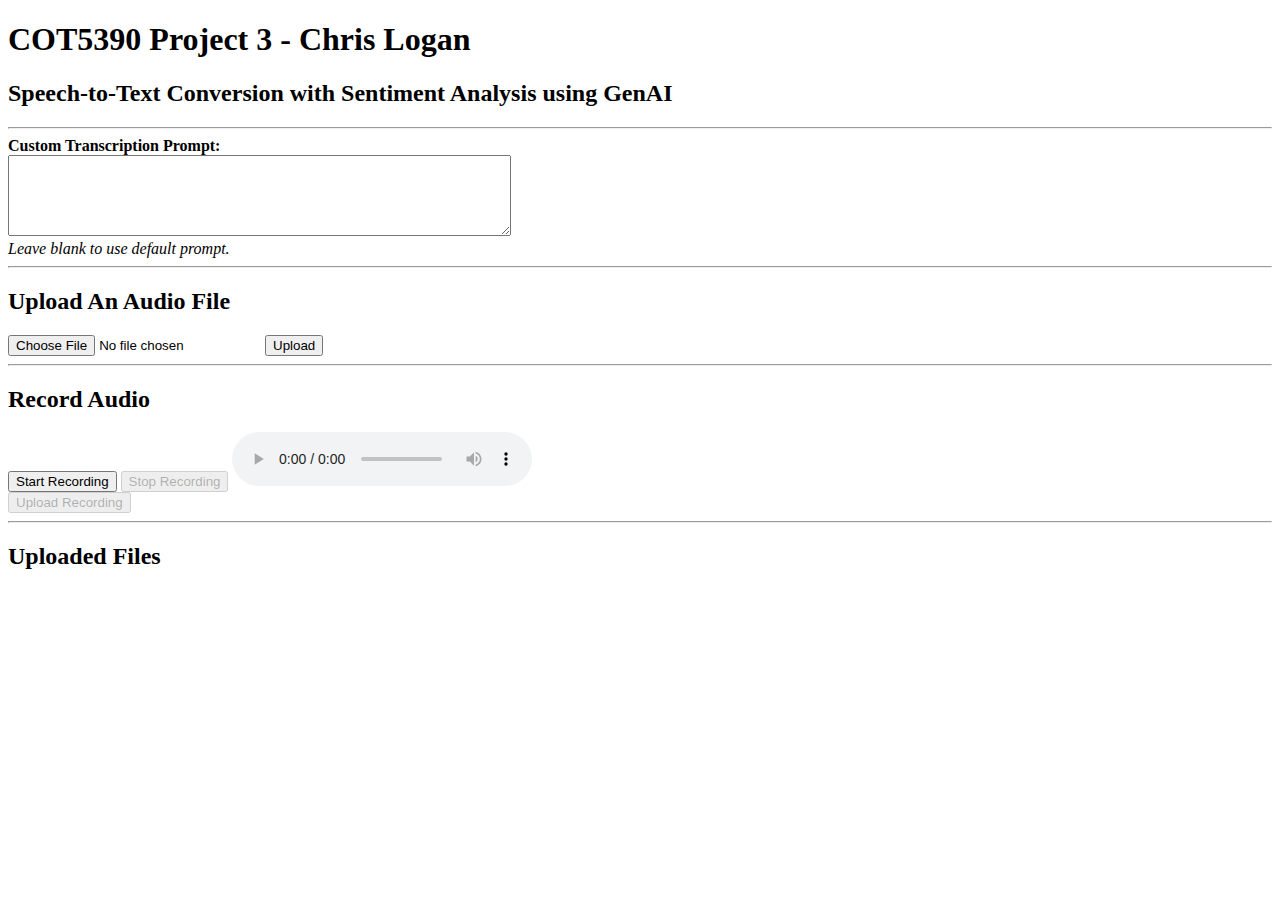
==== templates/index.html @ c4c0b930 "Testing vertexai integration" ====
<!DOCTYPE html>
<html lang="en">
<head>
    <meta charset="UTF-8">
    <meta name="viewport" content="width=device-width, initial-scale=1.0">
    <title>COT 5930 Project 3 - Chris Logan</title>
    <link rel="stylesheet" href="../static/styles.css">
    <meta http-equiv="Cache-Control" content="no-store, no-cache, must-revalidate">
    <meta http-equiv="Pragma" content="no-cache">
    <meta http-equiv="Expires" content="0">
</head>
<body>
 <h1>COT5390 Project 3 - Chris Logan</h1>
    <h2>Speech-to-Text Conversion with Sentiment Analysis using GenAI</h2>
     <div id="overlay">
        <div id="spinner"></div>
    </div>
    <audio id="responseAudioPlayback" hidden></audio>
    <hr>
    <b><label for="prompt">Custom Transcription Prompt:</label></b><br>
    <textarea id="prompt" rows="5" cols="60" placeholder=""></textarea><br>
    <i>Leave blank to use default prompt.</i>
    <hr>
    <!-- Audio file upload form -->
    <h2>Upload An Audio File</h2>
    <input type="file" id="audioFileInput" accept=".mp3, .wav, .ogg, .m4a">
    <button id="uploadFileBtn">Upload</button>

    <hr>
    <h2>Record Audio</h2>
    <!-- Audio recorder interface -->
    <button id="startRecord">Start Recording</button>
    <button id="stopRecord" disabled>Stop Recording</button>
    <audio id="audioPlayback" controls></audio>
    <br>
    <button id="uploadRecord" disabled>Upload Recording</button>

    <hr>
    <h2>Uploaded Files</h2>
    <div id="fileList">Loading files...</div>
    <script src="../static/app.js"></script>
</body>
</html>
---- static/styles.css ----
/* Full-screen overlay */
#overlay {
    position: fixed;
    top: 0;
    left: 0;
    width: 100%;
    height: 100%;
    background: rgba(0, 0, 0, 0.5); /* Semi-transparent background */
    display: flex;
    justify-content: center;
    align-items: center;
    z-index: 9999; /* Ensure it appears above other content */
    display: none; /* Hidden by default */
}

/* Spinner graphic */
#spinner {
    border: 8px solid rgba(255, 255, 255, 0.3); /* Light border */
    border-top: 8px solid white; /* White top border */
    border-radius: 50%;
    width: 60px;
    height: 60px;
    animation: spin 1s linear infinite; /* Rotation animation */
}

/* Keyframes for the spin animation */
@keyframes spin {
    0% { transform: rotate(0deg); }
    100% { transform: rotate(360deg); }
}
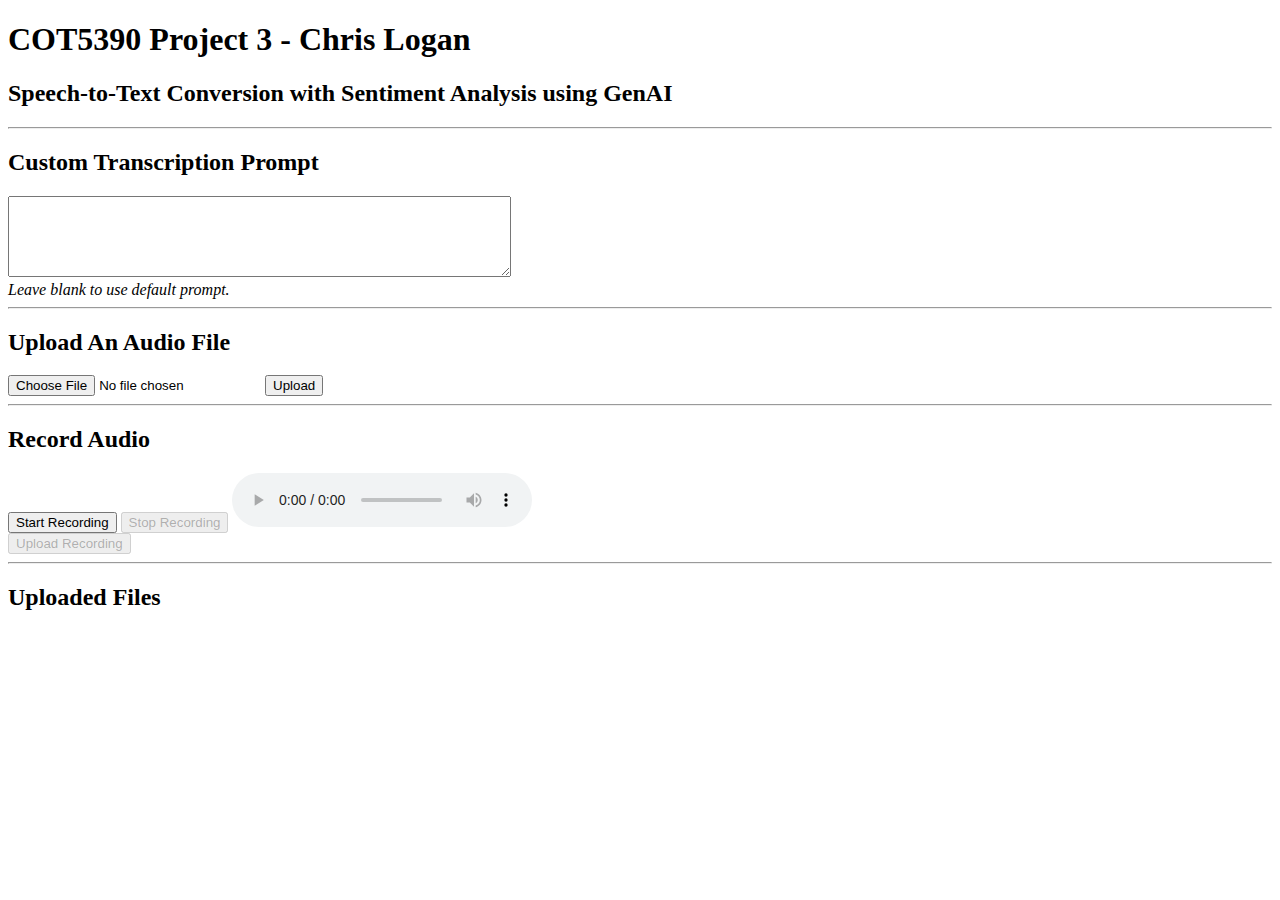
==== commit 76955db5: "Testing vertexai integration" ====
--- a/templates/index.html
+++ b/templates/index.html
@@ -17,7 +17,7 @@
     </div>
     <audio id="responseAudioPlayback" hidden></audio>
     <hr>
-    <b><label for="prompt">Custom Transcription Prompt:</label></b><br>
+    <h2>Custom Transcription Prompt</h2>
     <textarea id="prompt" rows="5" cols="60" placeholder=""></textarea><br>
     <i>Leave blank to use default prompt.</i>
     <hr>
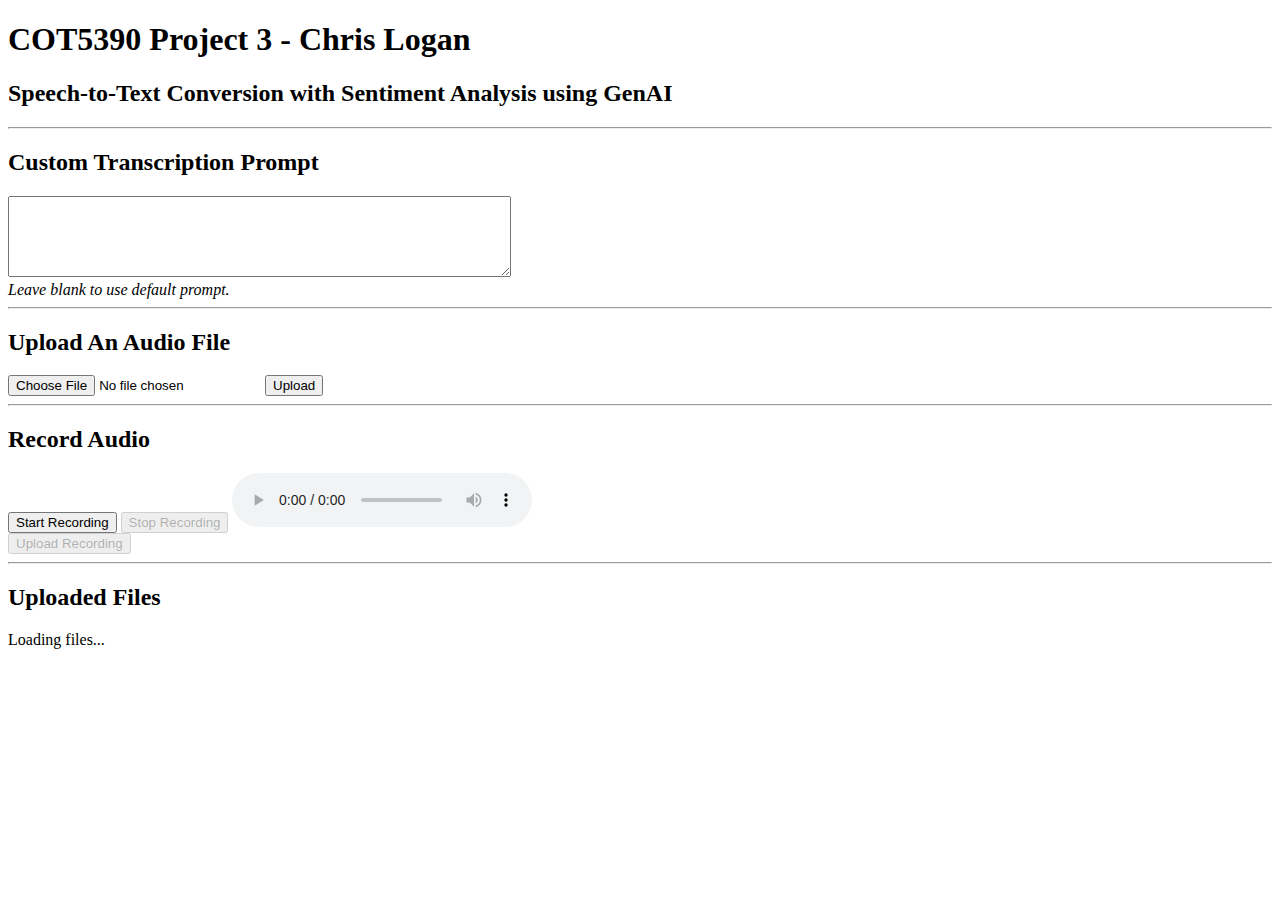
==== commit 22dd4200: "Testing vertexai integration" ====
--- a/templates/index.html
+++ b/templates/index.html
@@ -24,16 +24,16 @@
     <!-- Audio file upload form -->
     <h2>Upload An Audio File</h2>
     <input type="file" id="audioFileInput" accept=".mp3, .wav, .ogg, .m4a">
-    <button id="uploadFileBtn">Upload</button>
+    <button id="uploadFile">Upload</button>
 
     <hr>
     <h2>Record Audio</h2>
     <!-- Audio recorder interface -->
-    <button id="startRecord">Start Recording</button>
-    <button id="stopRecord" disabled>Stop Recording</button>
+    <button id="startRecording">Start Recording</button>
+    <button id="stopRecording" disabled>Stop Recording</button>
     <audio id="audioPlayback" controls></audio>
     <br>
-    <button id="uploadRecord" disabled>Upload Recording</button>
+    <button id="uploadRecording" disabled>Upload Recording</button>
 
     <hr>
     <h2>Uploaded Files</h2>
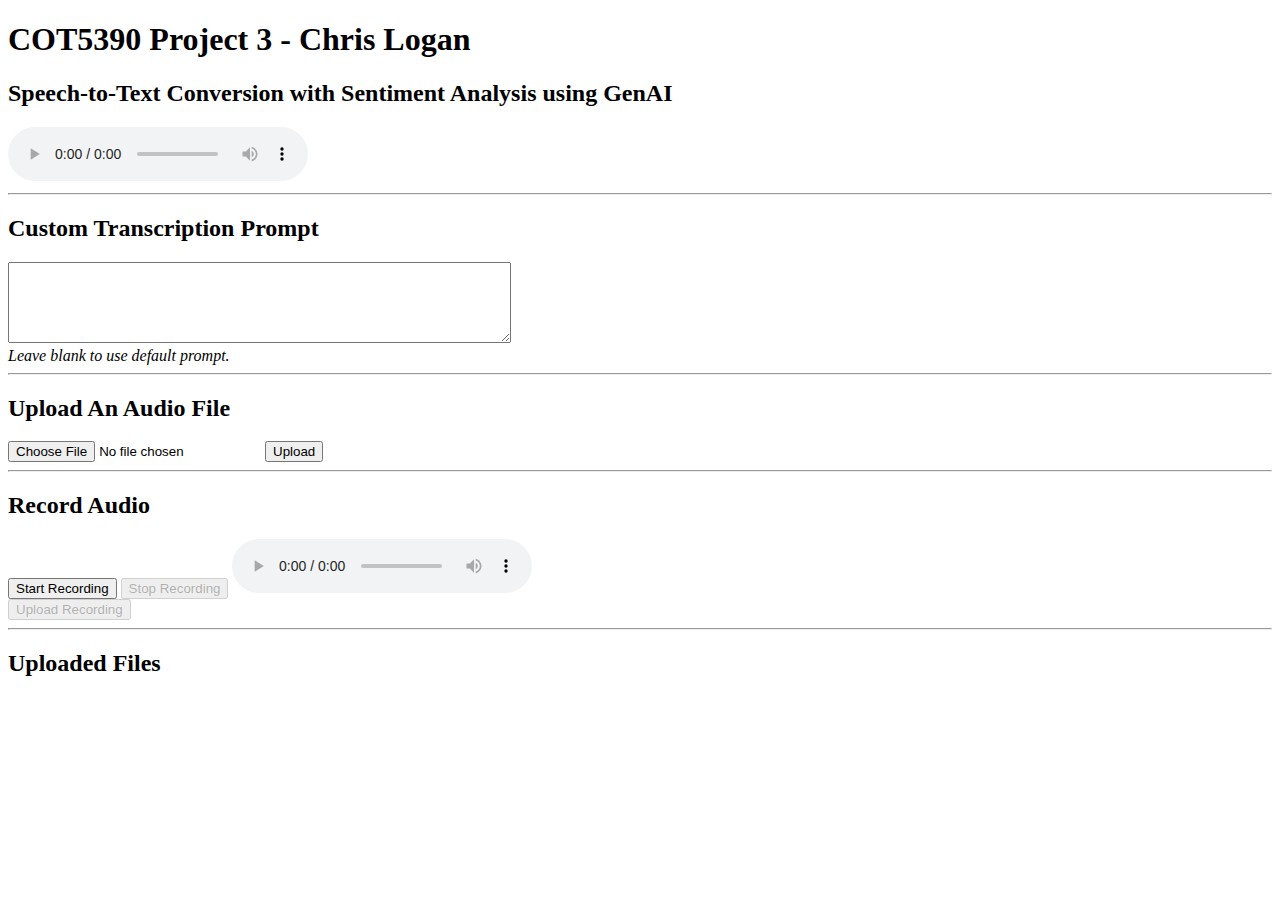
==== commit fe2dc207: "Made response audio playback visual." ====
--- a/templates/index.html
+++ b/templates/index.html
@@ -15,7 +15,7 @@
      <div id="overlay">
         <div id="spinner"></div>
     </div>
-    <audio id="responseAudioPlayback" hidden></audio>
+    <audio id="responseAudioPlayback" controls></audio>
     <hr>
     <h2>Custom Transcription Prompt</h2>
     <textarea id="prompt" rows="5" cols="60" placeholder=""></textarea><br>
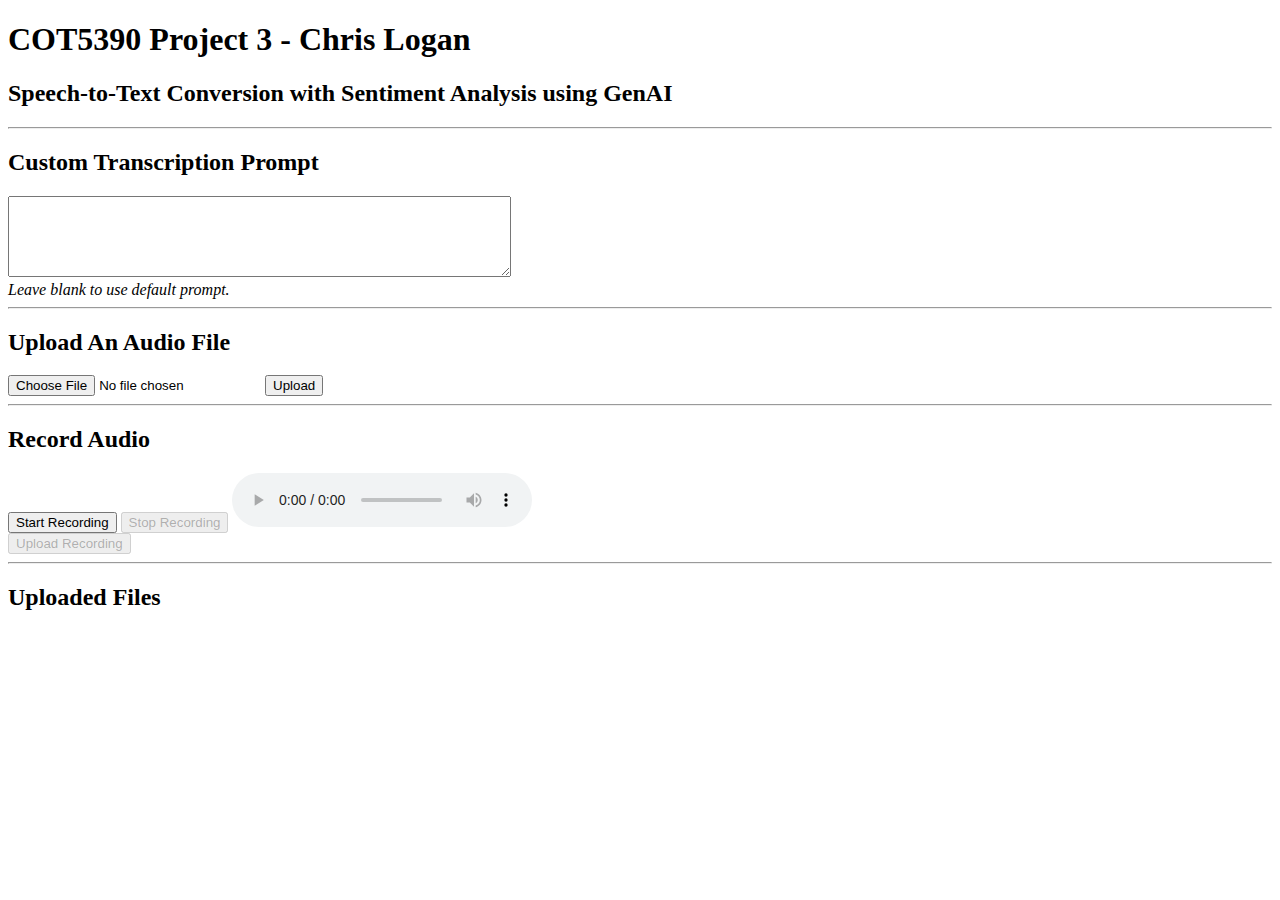
==== commit 8982d00e: "Made response audio playback visual." ====
--- a/templates/index.html
+++ b/templates/index.html
@@ -15,7 +15,7 @@
      <div id="overlay">
         <div id="spinner"></div>
     </div>
-    <audio id="responseAudioPlayback" controls></audio>
+    <audio id="responseAudioPlayback" hidden></audio>
     <hr>
     <h2>Custom Transcription Prompt</h2>
     <textarea id="prompt" rows="5" cols="60" placeholder=""></textarea><br>
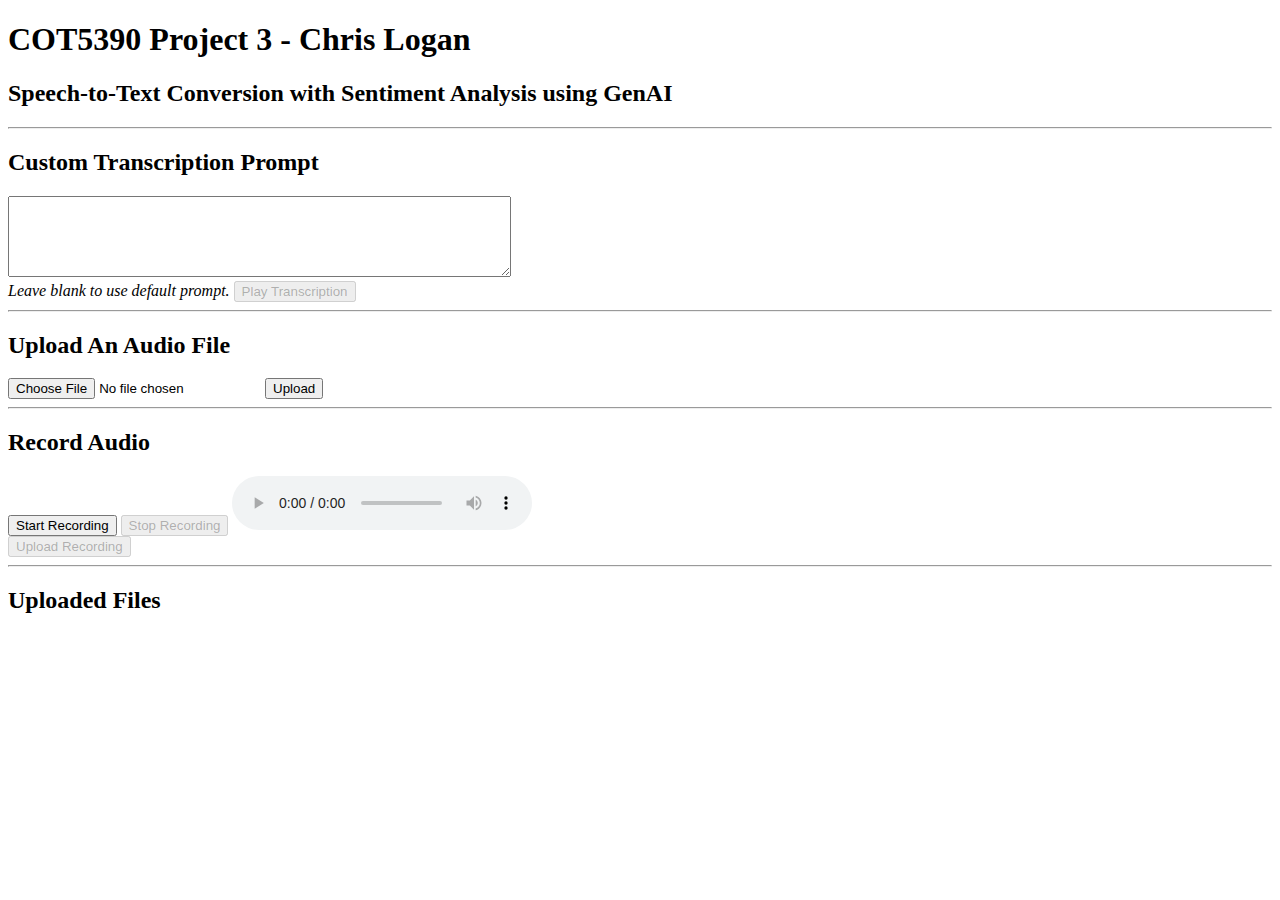
==== commit 9517ee85: "Added play transcription button" ====
--- a/templates/index.html
+++ b/templates/index.html
@@ -20,12 +20,12 @@
     <h2>Custom Transcription Prompt</h2>
     <textarea id="prompt" rows="5" cols="60" placeholder=""></textarea><br>
     <i>Leave blank to use default prompt.</i>
+    <button id="playTranscription" disabled>Play Transcription</button>
     <hr>
     <!-- Audio file upload form -->
     <h2>Upload An Audio File</h2>
     <input type="file" id="audioFileInput" accept=".mp3, .wav, .ogg, .m4a">
     <button id="uploadFile">Upload</button>
-
     <hr>
     <h2>Record Audio</h2>
     <!-- Audio recorder interface -->
@@ -34,7 +34,6 @@
     <audio id="audioPlayback" controls></audio>
     <br>
     <button id="uploadRecording" disabled>Upload Recording</button>
-
     <hr>
     <h2>Uploaded Files</h2>
     <div id="fileList">Loading files...</div>
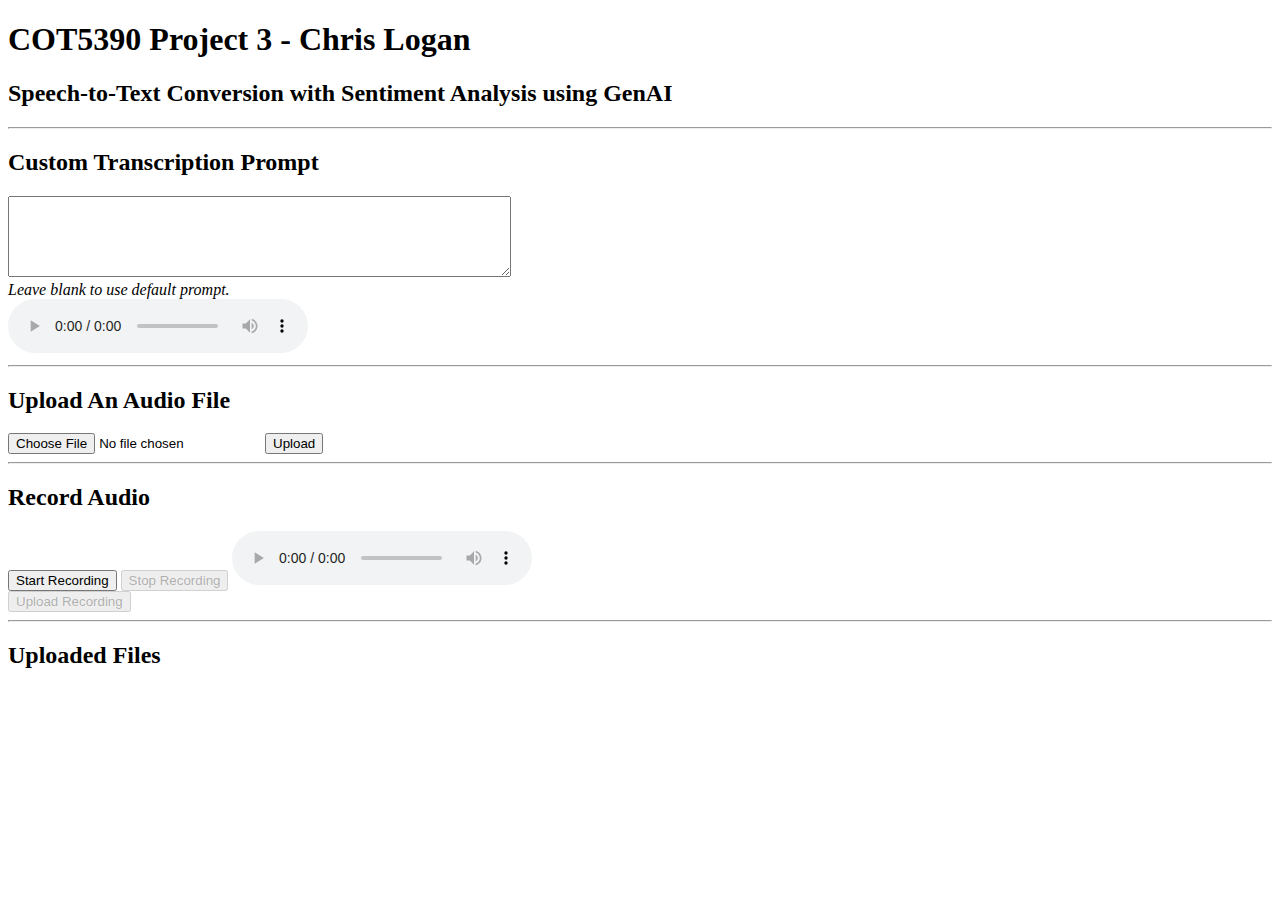
==== commit c616917f: "Added play transcription button" ====
--- a/templates/index.html
+++ b/templates/index.html
@@ -15,12 +15,11 @@
      <div id="overlay">
         <div id="spinner"></div>
     </div>
-    <audio id="responseAudioPlayback" hidden></audio>
     <hr>
     <h2>Custom Transcription Prompt</h2>
     <textarea id="prompt" rows="5" cols="60" placeholder=""></textarea><br>
-    <i>Leave blank to use default prompt.</i>
-    <button id="playTranscription" disabled>Play Transcription</button>
+    <i>Leave blank to use default prompt.</i><br>
+    <audio id="responseAudioPlayback" controls></audio>
     <hr>
     <!-- Audio file upload form -->
     <h2>Upload An Audio File</h2>
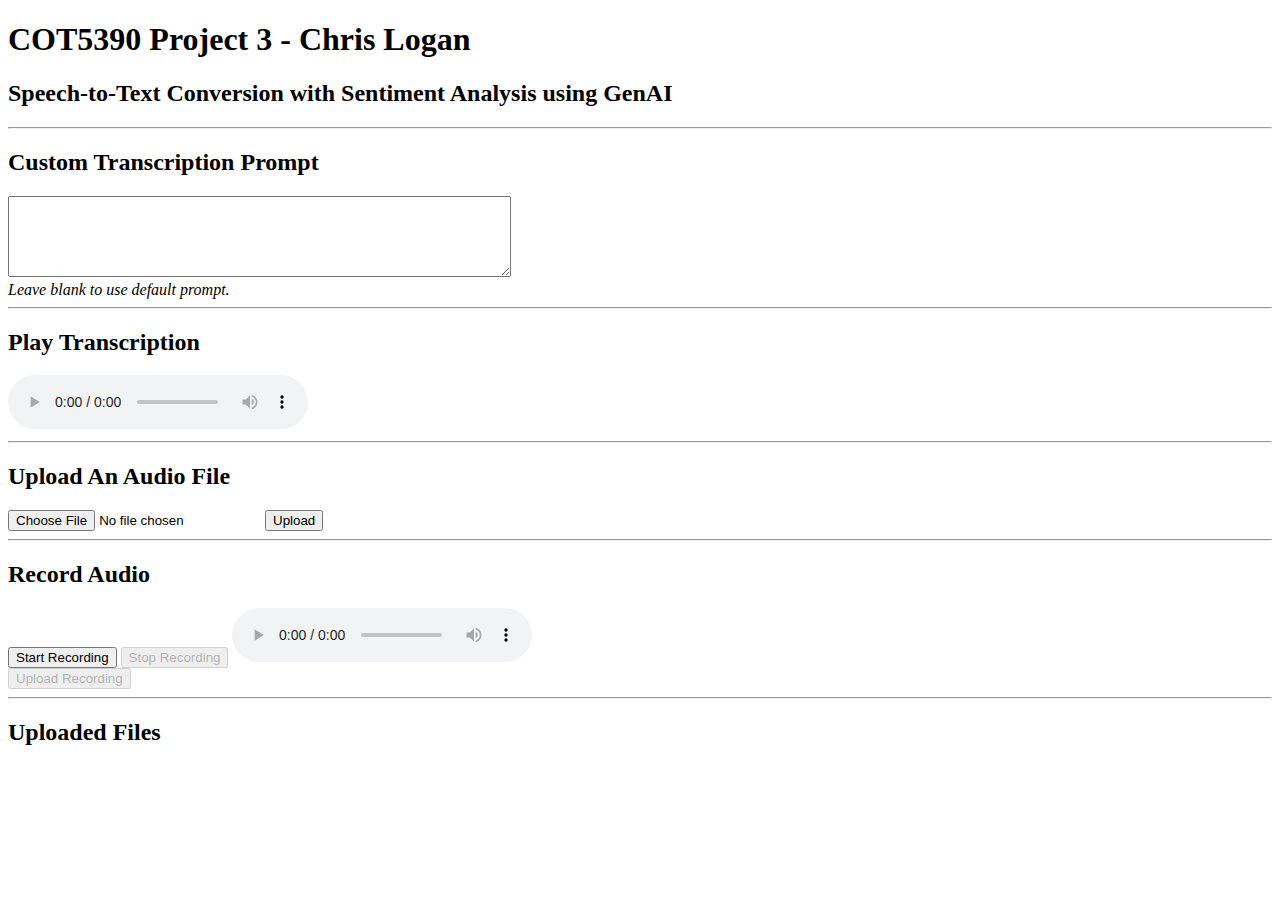
==== commit 511c8d10: "Reformatted HTML" ====
--- a/templates/index.html
+++ b/templates/index.html
@@ -19,6 +19,8 @@
     <h2>Custom Transcription Prompt</h2>
     <textarea id="prompt" rows="5" cols="60" placeholder=""></textarea><br>
     <i>Leave blank to use default prompt.</i><br>
+    <hr>
+    <h2>Play Transcription</h2>
     <audio id="responseAudioPlayback" controls></audio>
     <hr>
     <!-- Audio file upload form -->
